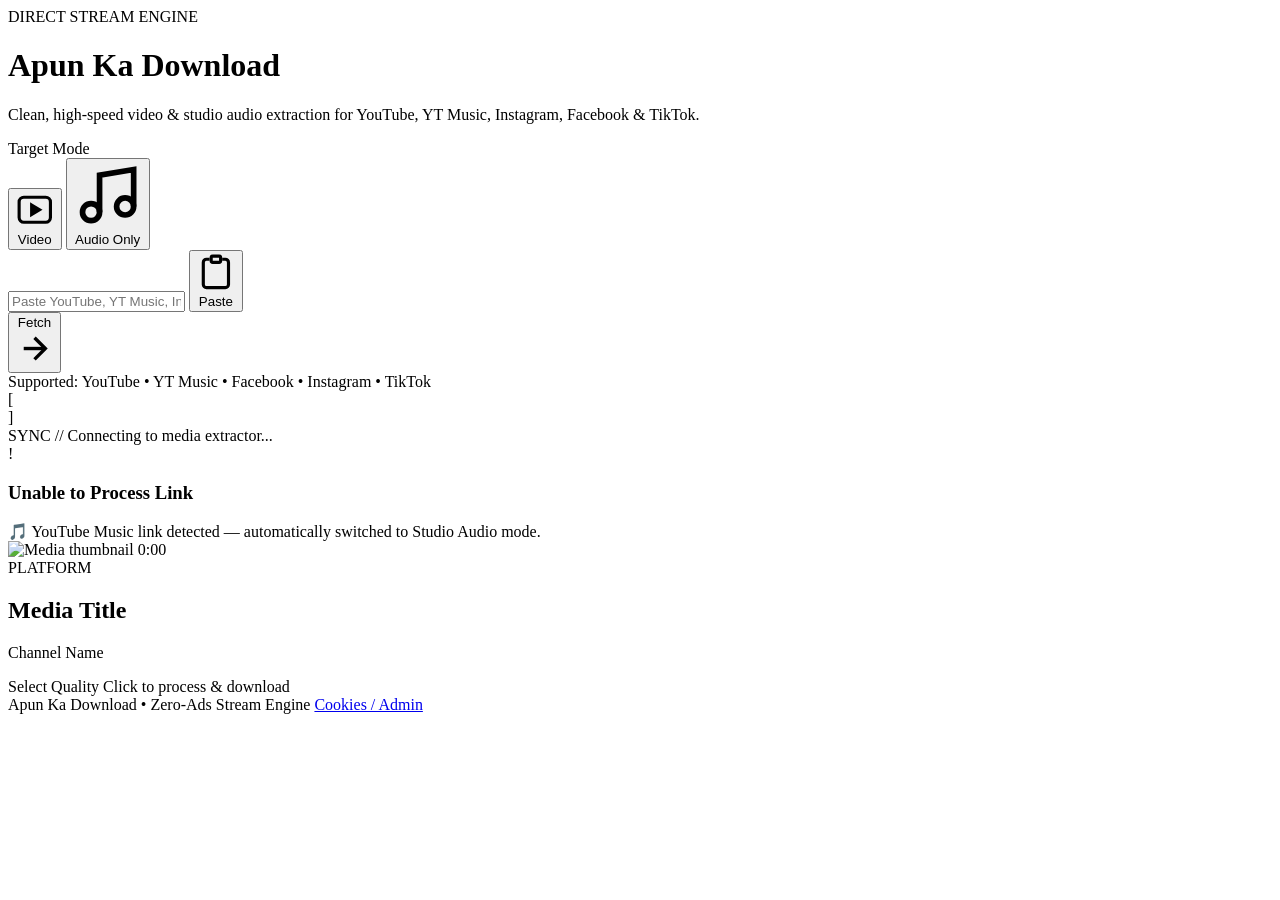
==== static/index.html @ 5f7231ef "Initial production release of Apun Ka Download with Coolify auto-deploy pipeline" ====
<!DOCTYPE html>
<html lang="en">
<head>
  <meta charset="UTF-8" />
  <meta name="viewport" content="width=device-width, initial-scale=1.0" />
  <title>Apun Ka Download — Fast Media Extractor</title>
  <link rel="preconnect" href="https://fonts.googleapis.com">
  <link rel="preconnect" href="https://fonts.gstatic.com" crossorigin>
  <link href="https://fonts.googleapis.com/css2?family=JetBrains+Mono:wght@400;500;600&family=Plus+Jakarta+Sans:wght@400;500;600;700&display=swap" rel="stylesheet">
  <link rel="stylesheet" href="/style.css" />
</head>
<body>
  <div class="ambient-bg"></div>

  <main class="shell">
    <!-- Top Brand Header -->
    <header class="brand-header">
      <div class="brand-badge">
        <span class="pulse-dot"></span>
        <span>DIRECT STREAM ENGINE</span>
      </div>
      <h1 class="brand-title">Apun Ka Download</h1>
      <p class="brand-subtitle">Clean, high-speed video &amp; studio audio extraction for YouTube, YT Music, Instagram, Facebook &amp; TikTok.</p>
    </header>

    <!-- Main Control Card -->
    <section class="control-card">
      <!-- Pre-Selection Mode Toggle: Video vs Audio Only -->
      <div class="mode-bar">
        <span class="mode-caption">Target Mode</span>
        <div class="mode-switch" role="tablist">
          <button type="button" id="modeVideoBtn" class="mode-btn active" data-mode="video">
            <svg viewBox="0 0 24 24" fill="none" stroke="currentColor" stroke-width="2">
              <rect x="2" y="4" width="20" height="16" rx="3"></rect>
              <polygon points="10 9 15 12 10 15 10 9" fill="currentColor"></polygon>
            </svg>
            <span>Video</span>
          </button>
          <button type="button" id="modeAudioBtn" class="mode-btn" data-mode="audio">
            <svg viewBox="0 0 24 24" fill="none" stroke="currentColor" stroke-width="2">
              <path d="M9 18V5l12-2v13"></path>
              <circle cx="6" cy="18" r="3"></circle>
              <circle cx="18" cy="16" r="3"></circle>
            </svg>
            <span>Audio Only</span>
          </button>
        </div>
      </div>

      <!-- URL Input + Auto-Paste Icon + Fetch Button -->
      <form id="fetchForm" class="input-group" autocomplete="off">
        <div class="input-wrapper">
          <input
            type="url"
            id="urlInput"
            class="url-input"
            placeholder="Paste YouTube, YT Music, Instagram, Facebook, or TikTok link..."
            required
          />
          <button
            type="button"
            id="pasteBtn"
            class="paste-icon-btn"
            title="Paste link from clipboard & auto-fetch"
            aria-label="Paste from clipboard"
          >
            <svg viewBox="0 0 24 24" fill="none" stroke="currentColor" stroke-width="2">
              <rect x="9" y="2" width="6" height="4" rx="1"></rect>
              <path d="M8 4H6a2 2 0 0 0-2 2v14a2 2 0 0 0 2 2h12a2 2 0 0 0 2-2V6a2 2 0 0 0-2-2h-2"></path>
            </svg>
            <span class="paste-label">Paste</span>
          </button>
        </div>
        <button type="submit" id="fetchBtn" class="fetch-btn">
          <span>Fetch</span>
          <svg viewBox="0 0 24 24" fill="none" stroke="currentColor" stroke-width="2.2">
            <path d="M5 12h14"></path>
            <path d="m12 5 7 7-7 7"></path>
          </svg>
        </button>
      </form>

      <!-- Live Auto-Detected Platform Strip -->
      <div class="platform-strip">
        <div id="detectedBadge" class="detected-pill neutral">
          <span id="detectedIcon" class="platform-icon"></span>
          <span id="detectedText">Supported: YouTube • YT Music • Facebook • Instagram • TikTok</span>
        </div>
      </div>
    </section>

    <!-- Unique Kinetic "wait, processing" Sync Panel -->
    <section id="processingPanel" class="processing-card hidden" aria-live="polite">
      <div class="kinetic-header">
        <span class="code-bracket">[</span>
        <div id="kineticText" class="kinetic-word" aria-label="wait, processing"></div>
        <span class="code-bracket">]</span>
      </div>
      <div class="sync-progress-track">
        <div id="syncProgressBar" class="sync-progress-bar"></div>
      </div>
      <div class="sync-terminal">
        <span class="terminal-tag">SYNC //</span>
        <span id="syncStageText" class="terminal-message">Connecting to media extractor...</span>
      </div>
    </section>

    <!-- Alert / Error Box (e.g., Facebook Private Group Warning) -->
    <section id="errorPanel" class="error-card hidden" role="alert">
      <div class="error-icon">!</div>
      <div class="error-content">
        <h3 id="errorTitle">Unable to Process Link</h3>
        <p id="errorMessage"></p>
      </div>
    </section>

    <!-- Result & Quality Selection Stage -->
    <section id="resultPanel" class="result-card hidden">
      <div id="overrideNotice" class="override-banner hidden">
        <span>🎵 YouTube Music link detected — automatically switched to Studio Audio mode.</span>
      </div>

      <div class="result-grid">
        <!-- Media Preview Column -->
        <div class="media-preview">
          <div class="thumb-wrap">
            <img id="mediaThumb" src="" alt="Media thumbnail" referrerpolicy="no-referrer" />
            <span id="mediaDuration" class="duration-chip">0:00</span>
          </div>
          <div class="media-meta">
            <div id="resultPlatformBadge" class="result-platform-tag">PLATFORM</div>
            <h2 id="mediaTitle" class="media-title">Media Title</h2>
            <p id="mediaUploader" class="media-uploader">Channel Name</p>
          </div>
        </div>

        <!-- Dynamic Format Options Column -->
        <div class="options-column">
          <div class="options-header">
            <span id="optionsHeading">Select Quality</span>
            <span class="options-hint">Click to process &amp; download</span>
          </div>
          <div id="optionsList" class="options-list"></div>
        </div>
      </div>
    </section>

    <footer class="app-footer">
      <span>Apun Ka Download • Zero-Ads Stream Engine</span>
      <a href="/admin" class="admin-link">Cookies / Admin</a>
    </footer>
  </main>

  <script src="/app.js"></script>
</body>
</html>
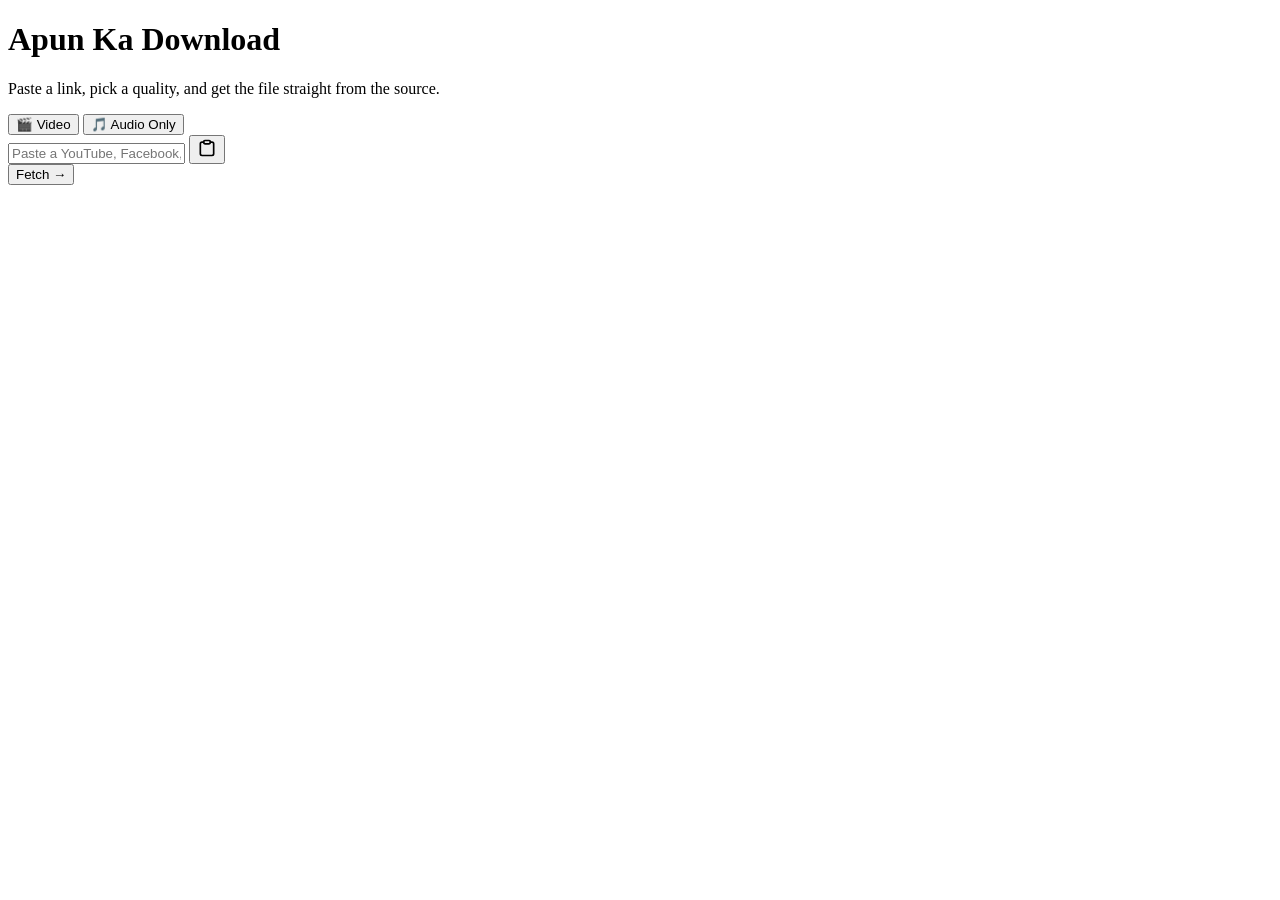
==== commit 736a099e: "feat: replace frontend UI with clean design and standalone admin page (static/index.html)" ====
--- a/static/index.html
+++ b/static/index.html
@@ -1,156 +1,76 @@
 <!DOCTYPE html>
 <html lang="en">
 <head>
-  <meta charset="UTF-8" />
-  <meta name="viewport" content="width=device-width, initial-scale=1.0" />
-  <title>Apun Ka Download — Fast Media Extractor</title>
+  <meta charset="utf-8">
+  <meta name="viewport" content="width=device-width, initial-scale=1, viewport-fit=cover">
+  <meta name="referrer" content="no-referrer">
+  <meta name="theme-color" content="#F2F4F8">
+  <title>Apun Ka Download</title>
+  <meta name="description" content="Fast direct-stream downloader for YouTube, YT Music, Facebook, Instagram and TikTok.">
+  <link rel="icon" href="data:image/svg+xml,%3Csvg xmlns='http://www.w3.org/2000/svg' viewBox='0 0 64 64'%3E%3Crect width='64' height='64' rx='16' fill='%23111318'/%3E%3Cpath d='M32 14v22m0 0-9-9m9 9 9-9M16 46h32' fill='none' stroke='%233D7EFF' stroke-width='6' stroke-linecap='round' stroke-linejoin='round'/%3E%3C/svg%3E">
   <link rel="preconnect" href="https://fonts.googleapis.com">
   <link rel="preconnect" href="https://fonts.gstatic.com" crossorigin>
-  <link href="https://fonts.googleapis.com/css2?family=JetBrains+Mono:wght@400;500;600&family=Plus+Jakarta+Sans:wght@400;500;600;700&display=swap" rel="stylesheet">
-  <link rel="stylesheet" href="/style.css" />
+  <link href="https://fonts.googleapis.com/css2?family=JetBrains+Mono:wght@400;500;700&family=Plus+Jakarta+Sans:wght@400;500;600;700;800&display=swap" rel="stylesheet">
+  <link rel="stylesheet" href="/style.css">
 </head>
 <body>
-  <div class="ambient-bg"></div>
-
-  <main class="shell">
-    <!-- Top Brand Header -->
-    <header class="brand-header">
-      <div class="brand-badge">
-        <span class="pulse-dot"></span>
-        <span>DIRECT STREAM ENGINE</span>
-      </div>
-      <h1 class="brand-title">Apun Ka Download</h1>
-      <p class="brand-subtitle">Clean, high-speed video &amp; studio audio extraction for YouTube, YT Music, Instagram, Facebook &amp; TikTok.</p>
+  <main class="wrap">
+    <header class="brand">
+      <h1>Apun Ka Download</h1>
+      <p class="sub">Paste a link, pick a quality, and get the file straight from the source.</p>
     </header>
 
-    <!-- Main Control Card -->
-    <section class="control-card">
-      <!-- Pre-Selection Mode Toggle: Video vs Audio Only -->
-      <div class="mode-bar">
-        <span class="mode-caption">Target Mode</span>
-        <div class="mode-switch" role="tablist">
-          <button type="button" id="modeVideoBtn" class="mode-btn active" data-mode="video">
-            <svg viewBox="0 0 24 24" fill="none" stroke="currentColor" stroke-width="2">
-              <rect x="2" y="4" width="20" height="16" rx="3"></rect>
-              <polygon points="10 9 15 12 10 15 10 9" fill="currentColor"></polygon>
+    <section class="panel" aria-label="Downloader">
+      <div class="seg" role="tablist" aria-label="Download type" id="modeToggle">
+        <button type="button" role="tab" class="seg-btn is-active" data-mode="video" aria-selected="true">
+          <span aria-hidden="true">🎬</span> Video
+        </button>
+        <button type="button" role="tab" class="seg-btn" data-mode="audio" aria-selected="false">
+          <span aria-hidden="true">🎵</span> Audio Only
+        </button>
+      </div>
+
+      <form class="field" id="urlForm" autocomplete="off">
+        <div class="input-wrap">
+          <input id="urlInput" type="text" inputmode="url" enterkeyhint="go" spellcheck="false"
+                 autocapitalize="off" autocorrect="off" placeholder="Paste a YouTube, Facebook, Instagram or TikTok link"
+                 aria-label="Media link">
+          <button type="button" id="pasteBtn" class="icon-btn" title="Paste from clipboard" aria-label="Paste from clipboard">
+            <svg viewBox="0 0 24 24" width="20" height="20" fill="none" stroke="currentColor" stroke-width="2" stroke-linecap="round" stroke-linejoin="round" aria-hidden="true">
+              <rect x="8" y="3" width="8" height="4" rx="1.5"/>
+              <path d="M16 5h2a2 2 0 0 1 2 2v12a2 2 0 0 1-2 2H6a2 2 0 0 1-2-2V7a2 2 0 0 1 2-2h2"/>
             </svg>
-            <span>Video</span>
-          </button>
-          <button type="button" id="modeAudioBtn" class="mode-btn" data-mode="audio">
-            <svg viewBox="0 0 24 24" fill="none" stroke="currentColor" stroke-width="2">
-              <path d="M9 18V5l12-2v13"></path>
-              <circle cx="6" cy="18" r="3"></circle>
-              <circle cx="18" cy="16" r="3"></circle>
-            </svg>
-            <span>Audio Only</span>
           </button>
         </div>
-      </div>
-
-      <!-- URL Input + Auto-Paste Icon + Fetch Button -->
-      <form id="fetchForm" class="input-group" autocomplete="off">
-        <div class="input-wrapper">
-          <input
-            type="url"
-            id="urlInput"
-            class="url-input"
-            placeholder="Paste YouTube, YT Music, Instagram, Facebook, or TikTok link..."
-            required
-          />
-          <button
-            type="button"
-            id="pasteBtn"
-            class="paste-icon-btn"
-            title="Paste link from clipboard & auto-fetch"
-            aria-label="Paste from clipboard"
-          >
-            <svg viewBox="0 0 24 24" fill="none" stroke="currentColor" stroke-width="2">
-              <rect x="9" y="2" width="6" height="4" rx="1"></rect>
-              <path d="M8 4H6a2 2 0 0 0-2 2v14a2 2 0 0 0 2 2h12a2 2 0 0 0 2-2V6a2 2 0 0 0-2-2h-2"></path>
-            </svg>
-            <span class="paste-label">Paste</span>
-          </button>
-        </div>
-        <button type="submit" id="fetchBtn" class="fetch-btn">
-          <span>Fetch</span>
-          <svg viewBox="0 0 24 24" fill="none" stroke="currentColor" stroke-width="2.2">
-            <path d="M5 12h14"></path>
-            <path d="m12 5 7 7-7 7"></path>
-          </svg>
-        </button>
+        <button type="submit" id="fetchBtn" class="btn-primary">Fetch <span aria-hidden="true">→</span></button>
       </form>
 
-      <!-- Live Auto-Detected Platform Strip -->
-      <div class="platform-strip">
-        <div id="detectedBadge" class="detected-pill neutral">
-          <span id="detectedIcon" class="platform-icon"></span>
-          <span id="detectedText">Supported: YouTube • YT Music • Facebook • Instagram • TikTok</span>
+      <div class="badge-row" id="badgeRow" hidden></div>
+      <div class="msg msg-notice" id="notice" role="status" hidden></div>
+      <div class="msg msg-error" id="error" role="alert" hidden></div>
+    </section>
+
+    <section class="proc" id="proc" aria-live="polite" hidden>
+      <div class="kinetic" id="kinetic"></div>
+      <div class="bar" aria-hidden="true"><i></i></div>
+    </section>
+
+    <section class="result" id="result" hidden>
+      <div class="media">
+        <div class="thumb" id="thumb">
+          <img id="thumbImg" alt="" referrerpolicy="no-referrer">
+          <div class="thumb-fallback" id="thumbFallback"></div>
+          <span class="chip" id="durationChip" hidden></span>
+        </div>
+        <div class="meta">
+          <div class="badge-row" id="resultBadge"></div>
+          <h2 id="mediaTitle"></h2>
+          <p id="mediaUploader"></p>
         </div>
       </div>
+      <div class="options" id="options"></div>
     </section>
-
-    <!-- Unique Kinetic "wait, processing" Sync Panel -->
-    <section id="processingPanel" class="processing-card hidden" aria-live="polite">
-      <div class="kinetic-header">
-        <span class="code-bracket">[</span>
-        <div id="kineticText" class="kinetic-word" aria-label="wait, processing"></div>
-        <span class="code-bracket">]</span>
-      </div>
-      <div class="sync-progress-track">
-        <div id="syncProgressBar" class="sync-progress-bar"></div>
-      </div>
-      <div class="sync-terminal">
-        <span class="terminal-tag">SYNC //</span>
-        <span id="syncStageText" class="terminal-message">Connecting to media extractor...</span>
-      </div>
-    </section>
-
-    <!-- Alert / Error Box (e.g., Facebook Private Group Warning) -->
-    <section id="errorPanel" class="error-card hidden" role="alert">
-      <div class="error-icon">!</div>
-      <div class="error-content">
-        <h3 id="errorTitle">Unable to Process Link</h3>
-        <p id="errorMessage"></p>
-      </div>
-    </section>
-
-    <!-- Result & Quality Selection Stage -->
-    <section id="resultPanel" class="result-card hidden">
-      <div id="overrideNotice" class="override-banner hidden">
-        <span>🎵 YouTube Music link detected — automatically switched to Studio Audio mode.</span>
-      </div>
-
-      <div class="result-grid">
-        <!-- Media Preview Column -->
-        <div class="media-preview">
-          <div class="thumb-wrap">
-            <img id="mediaThumb" src="" alt="Media thumbnail" referrerpolicy="no-referrer" />
-            <span id="mediaDuration" class="duration-chip">0:00</span>
-          </div>
-          <div class="media-meta">
-            <div id="resultPlatformBadge" class="result-platform-tag">PLATFORM</div>
-            <h2 id="mediaTitle" class="media-title">Media Title</h2>
-            <p id="mediaUploader" class="media-uploader">Channel Name</p>
-          </div>
-        </div>
-
-        <!-- Dynamic Format Options Column -->
-        <div class="options-column">
-          <div class="options-header">
-            <span id="optionsHeading">Select Quality</span>
-            <span class="options-hint">Click to process &amp; download</span>
-          </div>
-          <div id="optionsList" class="options-list"></div>
-        </div>
-      </div>
-    </section>
-
-    <footer class="app-footer">
-      <span>Apun Ka Download • Zero-Ads Stream Engine</span>
-      <a href="/admin" class="admin-link">Cookies / Admin</a>
-    </footer>
   </main>
-
   <script src="/app.js"></script>
 </body>
 </html>
